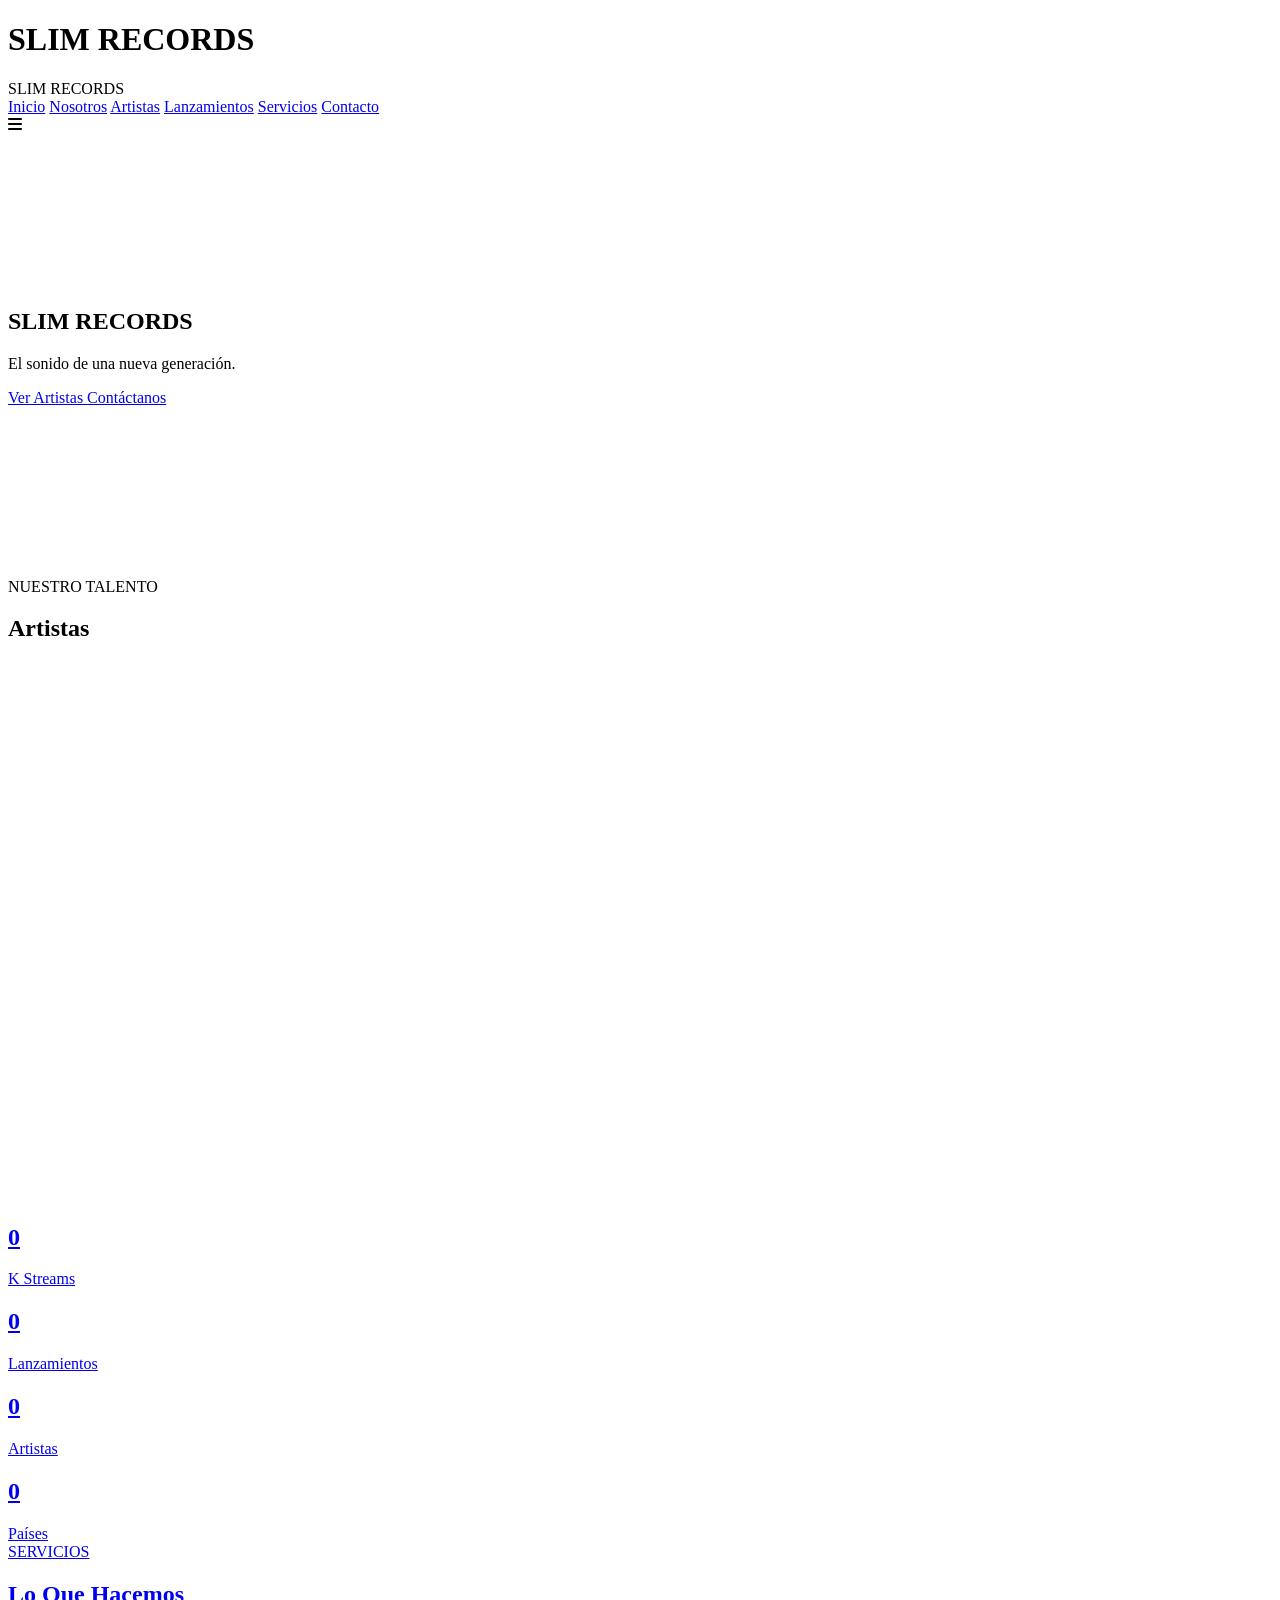
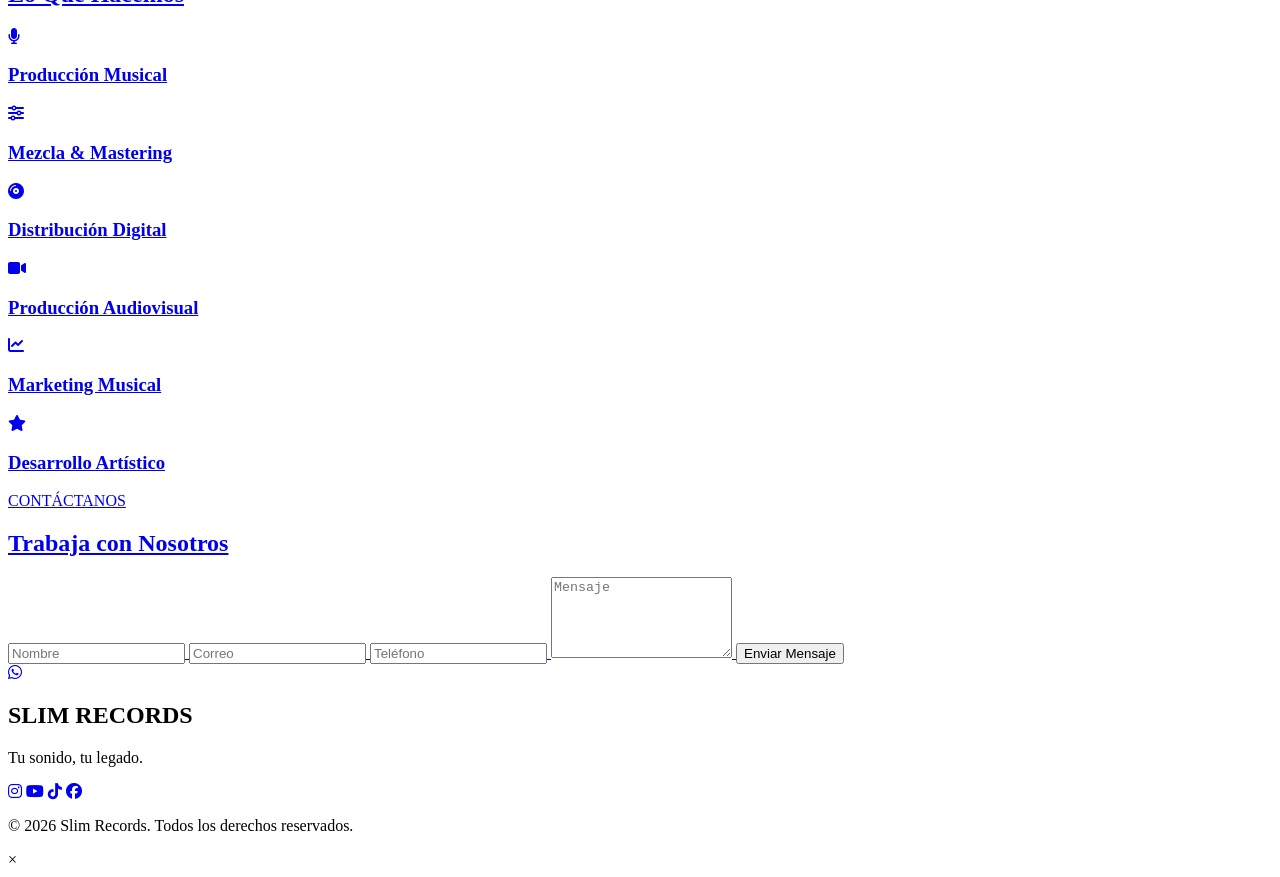
==== index.html @ 974cf297 "Update index.html" ====
<!DOCTYPE html>
<html lang="es">

<head>
    <meta charset="UTF-8">
    <meta name="viewport" content="width=device-width, initial-scale=1.0">
    <title>Slim Records | Official Website</title>

    <!-- Fuentes -->
    <link href="https://fonts.googleapis.com/css2?family=Montserrat:wght@400;600;700;800&family=Poppins:wght@300;400;500;600&display=swap" rel="stylesheet">

    <!-- Font Awesome -->
    <link rel="stylesheet" href="https://cdnjs.cloudflare.com/ajax/libs/font-awesome/6.7.1/css/all.min.css">

    <!-- AOS -->
    <link rel="stylesheet" href="https://unpkg.com/aos@2.3.4/dist/aos.css">

    <link rel="stylesheet" href="css/style.css">
</head>



<body>

    <!-- LOADER -->

    <div id="loader">
        <h1>SLIM RECORDS</h1>
    </div>

    <!-- NAVBAR -->

    <header id="navbar">

        <div class="logo">
            SLIM RECORDS
        </div>

        <nav>

            <a href="#inicio">Inicio</a>
            <a href="#nosotros">Nosotros</a>
            <a href="#artistas">Artistas</a>
            <a href="#lanzamientos">Lanzamientos</a>
            <a href="#servicios">Servicios</a>
            <a href="#contacto">Contacto</a>

        </nav>

        <div class="menu-btn">
            <i class="fa-solid fa-bars"></i>
        </div>

    </header>

    <!-- HERO -->

    <section id="inicio" class="hero">

        <video autoplay muted loop playsinline>
            <source src="assets/hero-video.mp4" type="video/mp4">
        </video>

        <div class="hero-overlay"></div>

        <div class="hero-content">

            <h1>SLIM RECORDS</h1>

            <p>
                El sonido de una nueva generación.
            </p>

            <div class="hero-buttons">

                <a href="#artistas" class="btn-gold">
                    Ver Artistas
                </a>

                <a href="#contacto" class="btn-outline">
                    Contáctanos
                </a>

            </div>

        </div>

    </section>

    <!-- NOSOTROS -->

    <section id="nosotros" class="about">

        <div class="about-image" data-aos="fade-right">

            <img src="assets/studio.avif" alt="Studio">

        </div>

        <div class="about-text" data-aos="fade-left">

            <span>QUIÉNES SOMOS</span>

            <h2>Transformamos talento en legado.</h2>

            <p>
                Slim Records es una disquera independiente dedicada a la producción,
                desarrollo artístico y distribución digital de artistas emergentes
                y profesionales.
            </p>

            <p>
                Nuestro objetivo es crear música que conecte con el mundo y deje huella.
            </p>

        </div>

    </section>

    <!-- ARTISTAS -->

    <section id="artistas" class="artists">

        <div class="section-title">

            <span>NUESTRO TALENTO</span>

            <h2>Artistas</h2>

        </div>

        <div class="artist-grid">

            <div data-aos="zoom-in">
                
                <a href="artistas/kalim.html" class="artist-card">
                <img src="assets/artist1.png" alt="Kali.M">

                <div class="artist-overlay">

                    <h3>Kali.M</h3>

                    <div class="socials">
                        <i class="fab fa-instagram"></i>
                        <i class="fab fa-spotify"></i>
                        <i class="fab fa-youtube"></i>
                    </div>

                </div>

            </div>

            <div class="artist-card" data-aos="zoom-in" onclick="openArtist('ariel')">
                
                <img src="assets/artist2.jpg" alt="Artista">

                <div class="artist-overlay">

                    <h3>Ariel Kciel</h3>

                </div>

            </div>

            <div class="artist-card" data-aos="zoom-in" onclick="openArtist('jm')">

                <img src="assets/artist3.png" alt="Artista">

                <div class="artist-overlay">

                    <h3>El JM</h3>

                </div>

            </div>

            <div class="artist-card" data-aos="zoom-in" onclick="openArtist('nova')">
                
                <img src="assets/artist4.jpg" alt="Artista">

                <div class="artist-overlay">
                    
                    <h3>Slim_Nova</h3>
                    
                </div>

            </div>

            <div class="artist-card" data-aos="zoom-in" onclick="openArtist('alex')">

                <img src="assets/artist5.jpg"alt="Artista">

                <div class="artist-overlay">

                    <h3>Alex CA</h3>
                    
                </div>
            </div>

            <div class="artist-card" data-aos="zoom-in" onclick="openArtist('matias')">

                <img src="assets/artist6.png"alt="Artista">

                <div class="artist-overlay">

                    <h3>Matías CA</h3>

                </div>
            </div>

            <div class="artist-card" data-aos="zoom-in" onclick="openArtist('cacharpa')">

                <img src="assets/artist7.jpg"alt="Artista">

                <div class="artist-overlay">

                    <h3>Cacharpa</h3>

                </div>
            </div>

        </div>

    </section>

    <!-- ESTADISTICAS -->

    <section class="stats">

        <div class="stat">

            <h2 class="counter" data-target="500">0</h2>

            <span>K Streams</span>

        </div>

        <div class="stat">

            <h2 class="counter" data-target="50">0</h2>

            <span>Lanzamientos</span>

        </div>

        <div class="stat">

            <h2 class="counter" data-target="10">0</h2>

            <span>Artistas</span>

        </div>

        <div class="stat">

            <h2 class="counter" data-target="3">0</h2>

            <span>Países</span>

        </div>

    </section>

    <!-- SERVICIOS -->

    <section id="servicios" class="services">

        <div class="section-title">

            <span>SERVICIOS</span>

            <h2>Lo Que Hacemos</h2>

        </div>

        <div class="services-grid">

            <div class="service-box">
                <i class="fa-solid fa-microphone"></i>
                <h3>Producción Musical</h3>
            </div>

            <div class="service-box">
                <i class="fa-solid fa-sliders"></i>
                <h3>Mezcla & Mastering</h3>
            </div>

            <div class="service-box">
                <i class="fa-solid fa-compact-disc"></i>
                <h3>Distribución Digital</h3>
            </div>

            <div class="service-box">
                <i class="fa-solid fa-video"></i>
                <h3>Producción Audiovisual</h3>
            </div>

            <div class="service-box">
                <i class="fa-solid fa-chart-line"></i>
                <h3>Marketing Musical</h3>
            </div>

            <div class="service-box">
                <i class="fa-solid fa-star"></i>
                <h3>Desarrollo Artístico</h3>
            </div>

        </div>

    </section>

    

    <!-- CONTACTO -->

    <section id="contacto" class="contact">

        <div class="section-title">

            <span>CONTÁCTANOS</span>

            <h2>Trabaja con Nosotros</h2>

        </div>

        <form>

            <input type="text" placeholder="Nombre">

            <input type="email" placeholder="Correo">

            <input type="text" placeholder="Teléfono">

            <textarea rows="5" placeholder="Mensaje"></textarea>

            <button type="submit">
                Enviar Mensaje
            </button>

        </form>

    </section>

    <!-- WHATSAPP -->

    <a href="https://wa.me/593XXXXXXXXX" class="whatsapp">

        <i class="fab fa-whatsapp"></i>

    </a>

    <!-- FOOTER -->

    <footer>

        <h2>SLIM RECORDS</h2>

        <p>
            Tu sonido, tu legado.
        </p>

        <div class="footer-socials">

            <a href="#"><i class="fab fa-instagram"></i></a>
            <a href="#"><i class="fab fa-youtube"></i></a>
            <a href="https://www.tiktok.com/@slim_records_mx_ec"><i class="fab fa-tiktok"></i></a>
            <a href="https://www.facebook.com/profile.php?id=61590621839590"><i class="fab fa-facebook"></i></a>

        </div>

        <p class="copy">
            © 2026 Slim Records. Todos los derechos reservados.
        </p>

    </footer>

    <script src="https://cdnjs.cloudflare.com/ajax/libs/gsap/3.13.0/gsap.min.js"></script>

    <script src="https://unpkg.com/aos@2.3.4/dist/aos.js"></script>

    <script src="https://cdnjs.cloudflare.com/ajax/libs/gsap/3.13.0/ScrollTrigger.min.js"></script>

    <script src="js/script.js"></script>

    <!-- MODAL ARTISTA-->

    <div id="artistModal" class="artist-modal">

        <div class="artist-modal-content">

            <span class="close-modal"
                    onclick="closeArtist()">
                    &times;
            </span>

            <div id="artistInfo"></div>
        </div>
    </div>

</body>

</html>
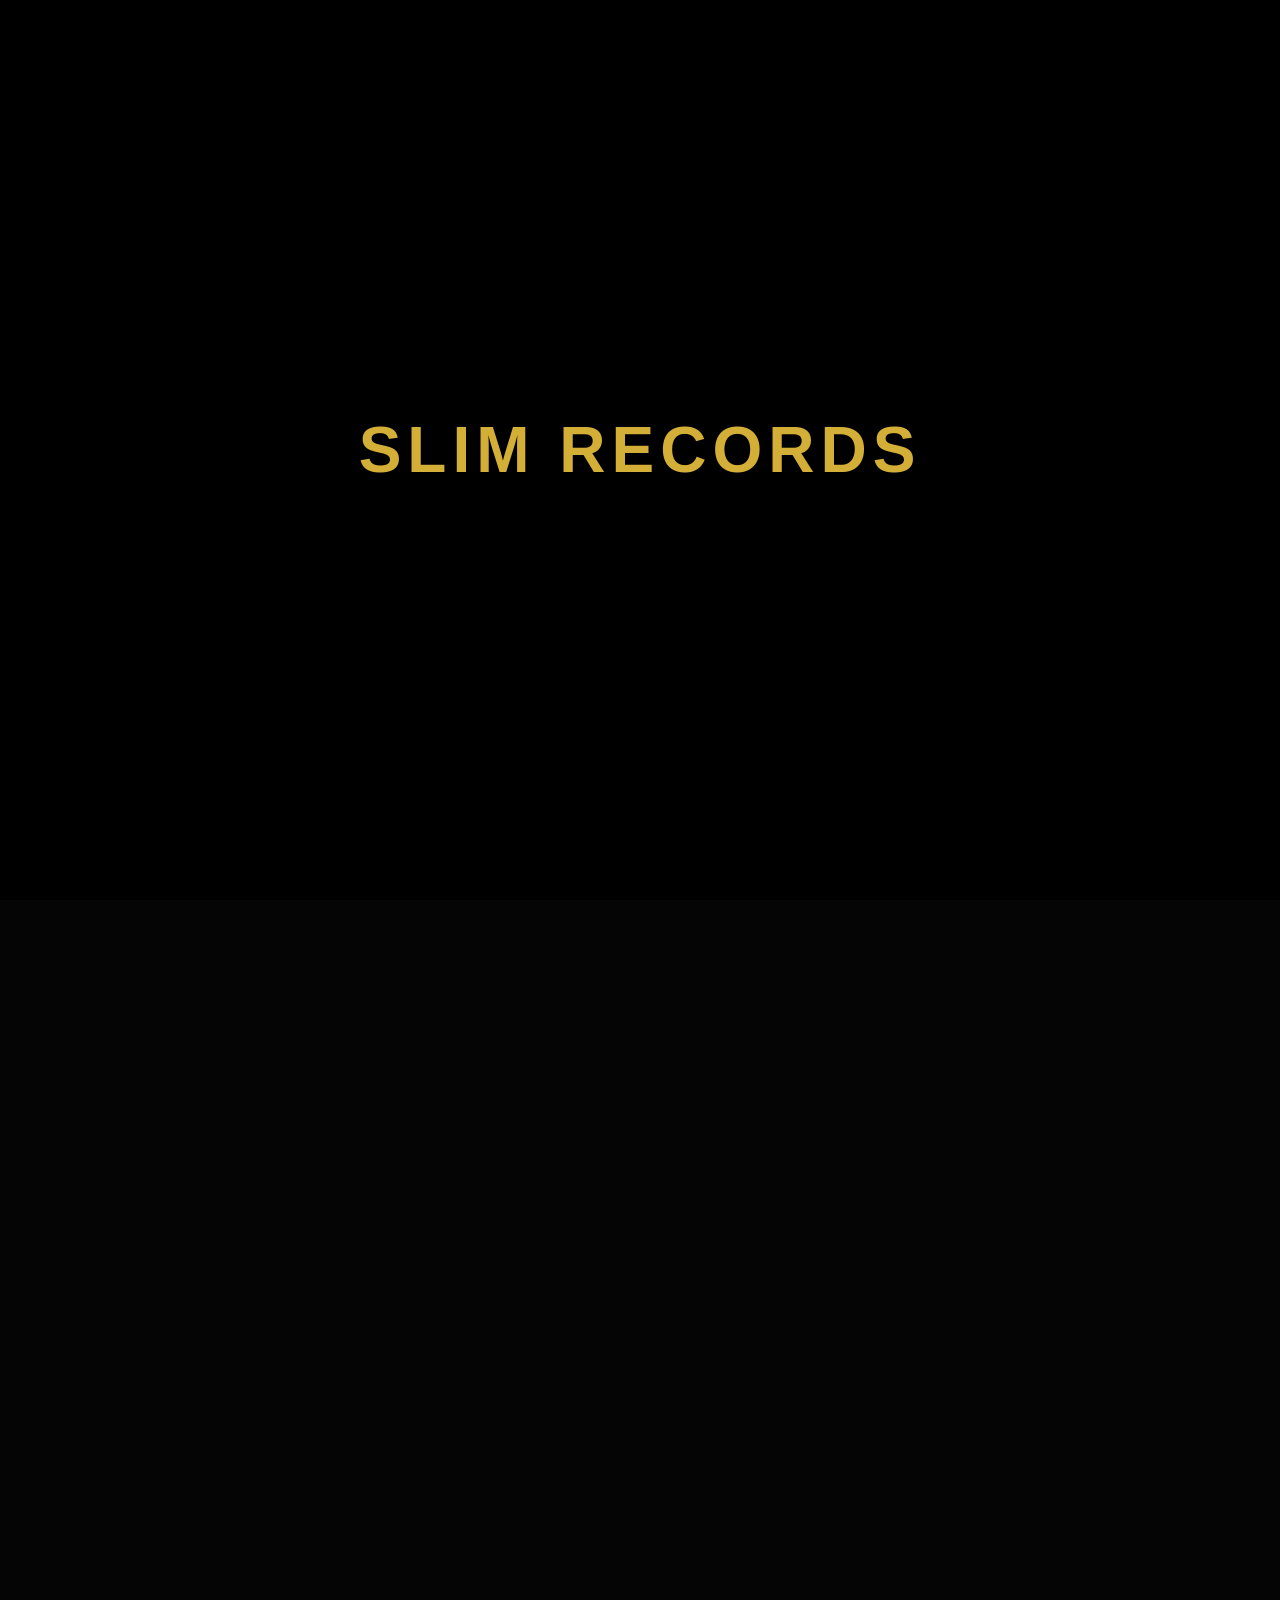
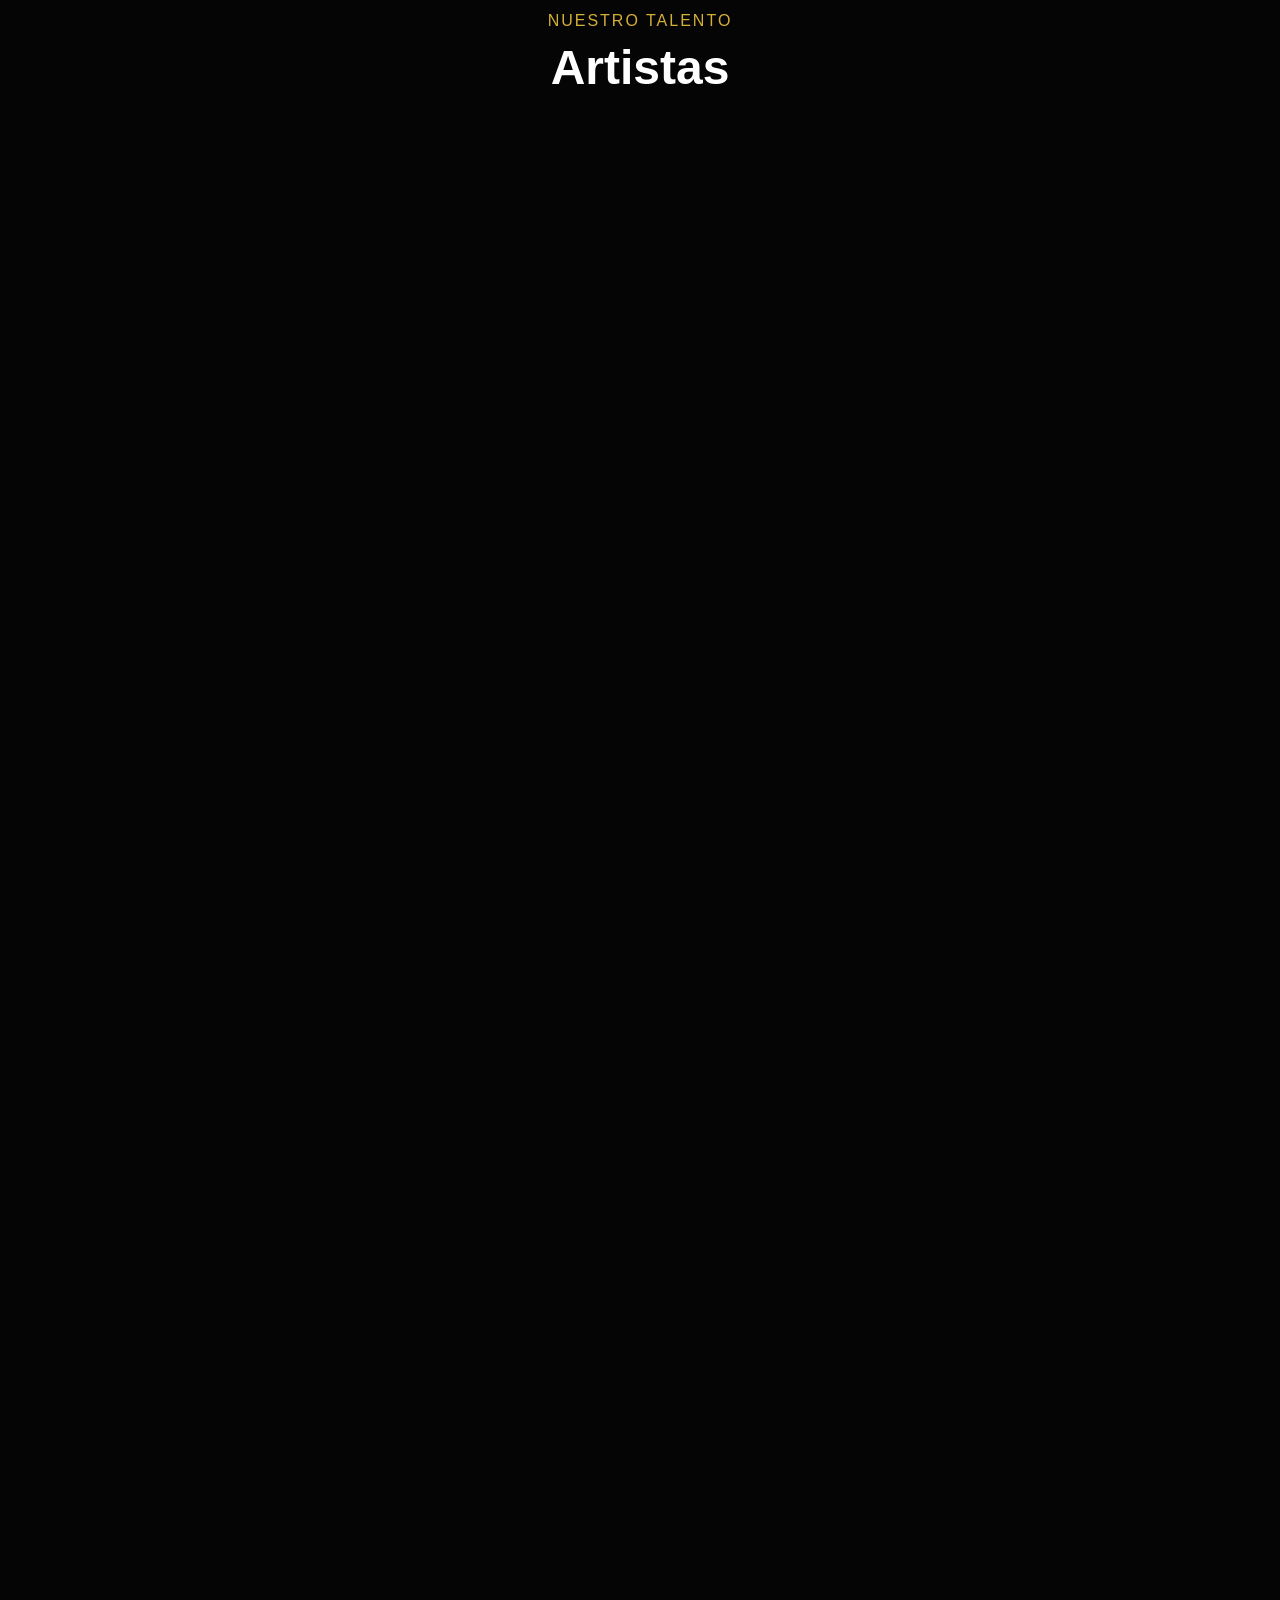
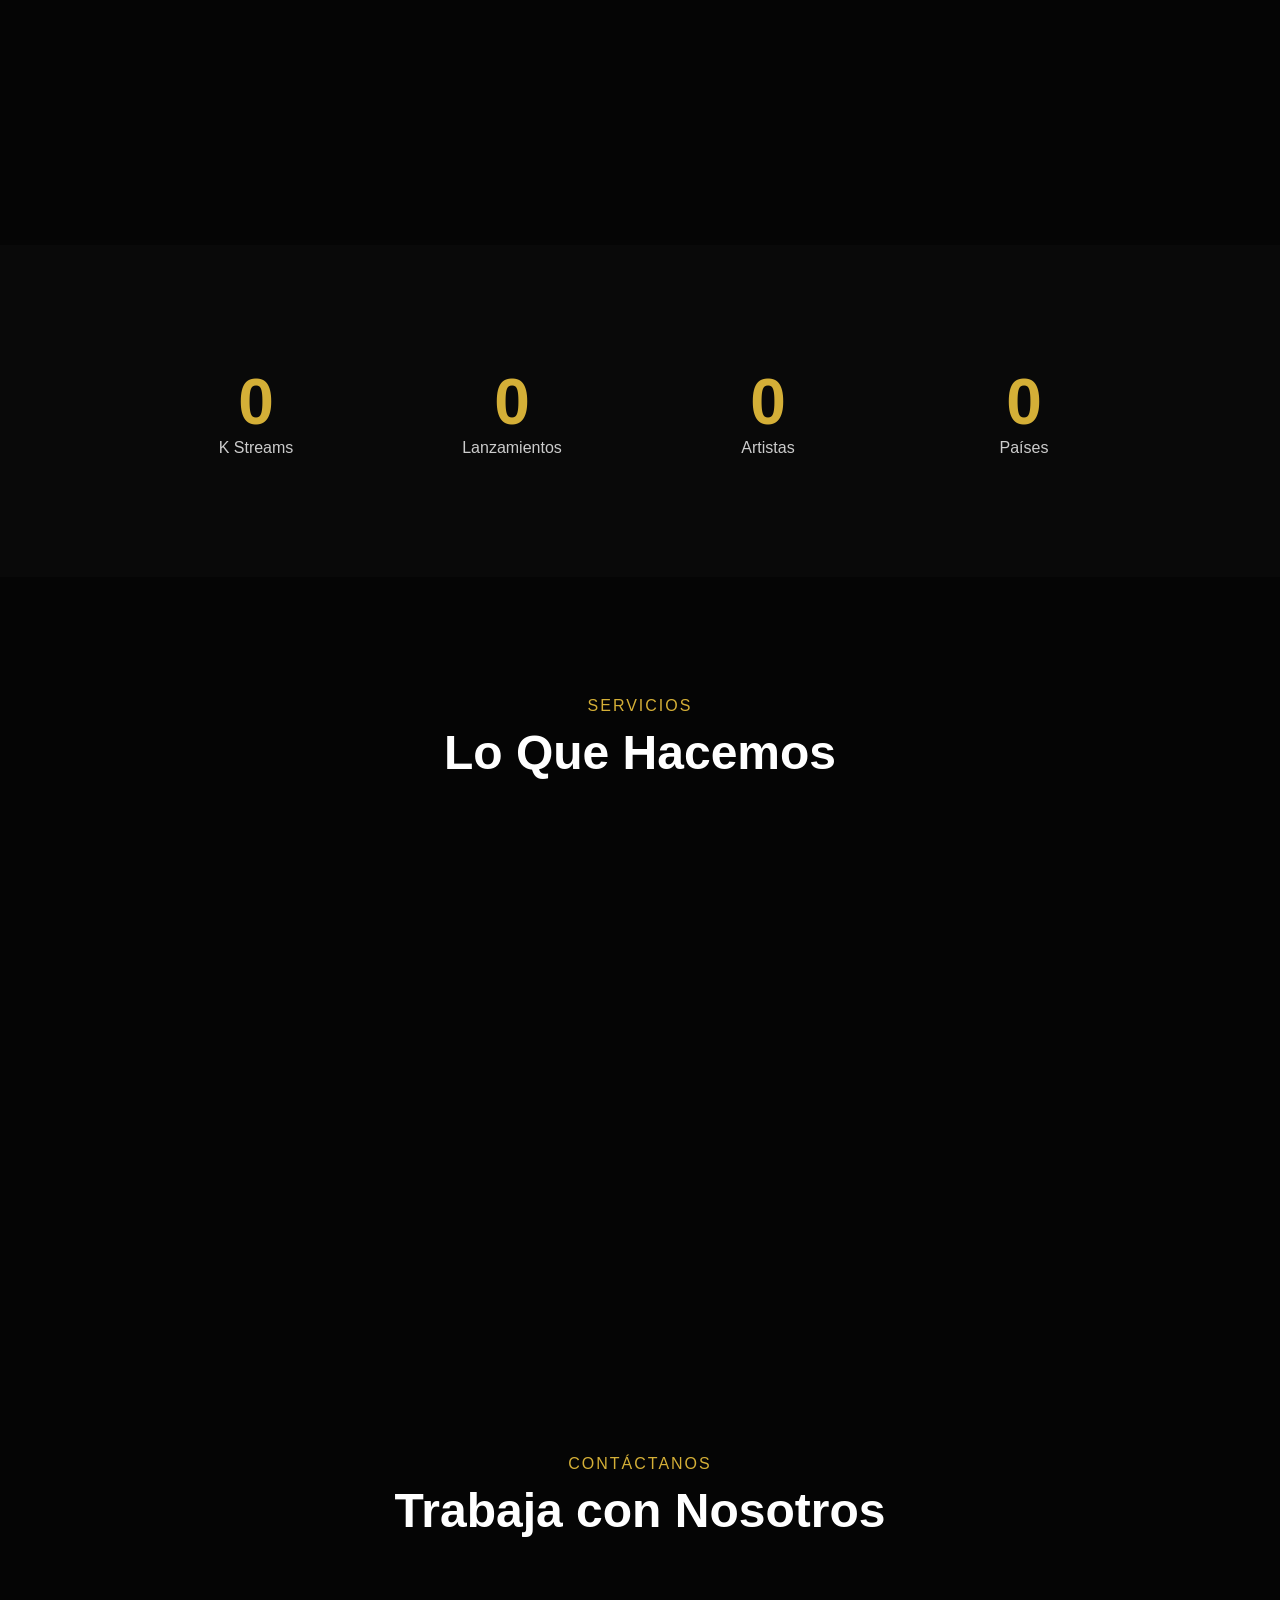
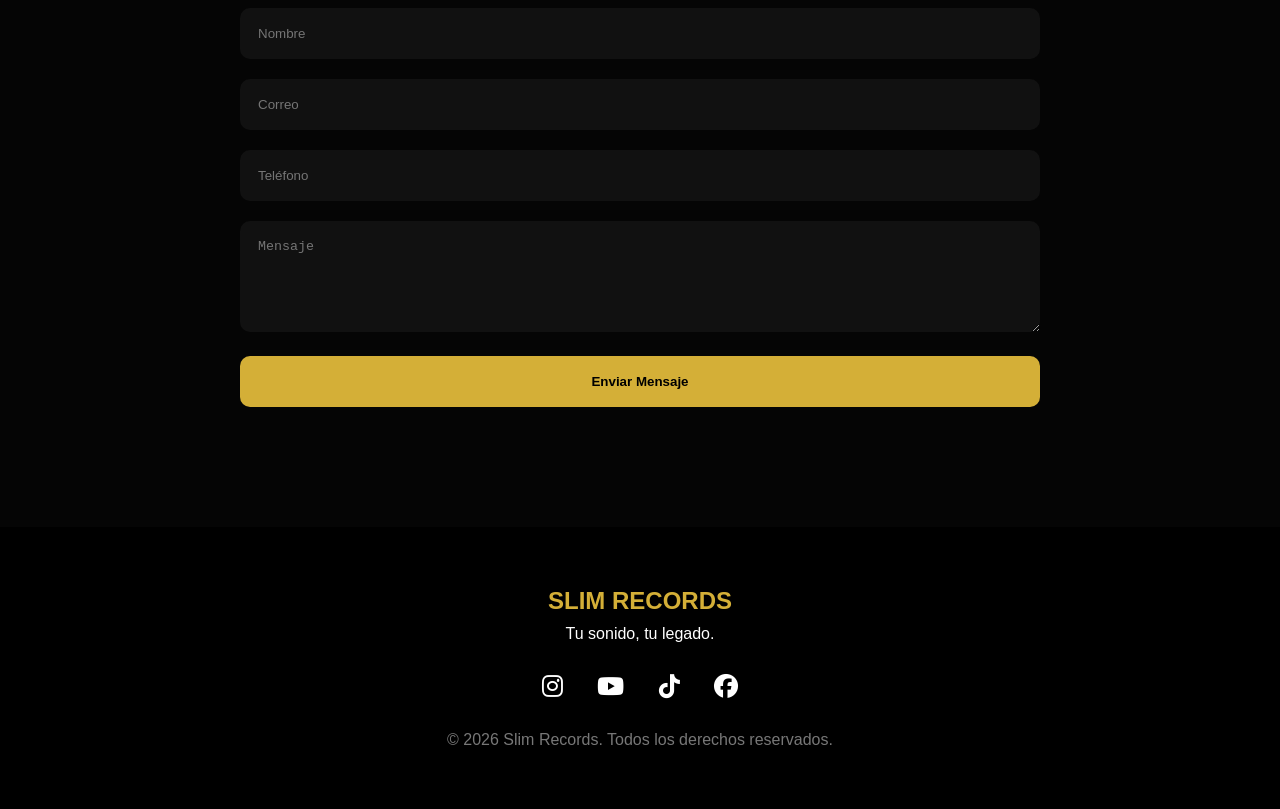
==== commit 02bd4a03: "Update index.html" ====
--- a/index.html
+++ b/index.html
@@ -139,13 +139,7 @@
                 <div class="artist-overlay">
 
                     <h3>Kali.M</h3>
-
-                    <div class="socials">
-                        <i class="fab fa-instagram"></i>
-                        <i class="fab fa-spotify"></i>
-                        <i class="fab fa-youtube"></i>
-                    </div>
-
+                </a>
                 </div>
 
             </div>
@@ -216,6 +210,16 @@
 
                     <h3>Cacharpa</h3>
 
+                </div>
+            </div>
+
+            <div class="artist-card" data-aos="zoom-in" onclick="openArtist('Linea Directa')">
+
+                <img src="assets/artist8.jpg"alt="Artista">
+
+                <div class="artist-overlay">
+
+                    <h3>Linea Directa</h3>
                 </div>
             </div>
 
--- a/css/style.css
+++ b/css/style.css
@@ -0,0 +1,822 @@
+/* ==========================
+   SLIM RECORDS PREMIUM STYLE
+========================== */
+
+:root{
+    --gold:#D4AF37;
+    --black:#050505;
+    --dark:#0d0d0d;
+    --gray:#1a1a1a;
+    --white:#ffffff;
+    --text:#cfcfcf;
+}
+
+*{
+    margin:0;
+    padding:0;
+    box-sizing:border-box;
+    scroll-behavior:smooth;
+}
+
+body{
+    font-family:'Poppins',sans-serif;
+    background:var(--black);
+    color:var(--white);
+    overflow-x:hidden;
+}
+
+img{
+    width:100%;
+    display:block;
+}
+
+a{
+    text-decoration:none;
+}
+
+section{
+    padding:120px 10%;
+}
+
+/* ==========================
+   LOADER
+========================== */
+
+#loader{
+    position:fixed;
+    inset:0;
+    background:#000;
+    display:flex;
+    justify-content:center;
+    align-items:center;
+    z-index:9999;
+}
+
+#loader h1{
+    color:var(--gold);
+    font-size:4rem;
+    font-family:'Montserrat',sans-serif;
+    letter-spacing:6px;
+}
+
+/* ==========================
+   NAVBAR
+========================== */
+
+#navbar{
+    position:fixed;
+    top:0;
+    width:100%;
+    padding:20px 8%;
+    display:flex;
+    justify-content:space-between;
+    align-items:center;
+    z-index:999;
+    transition:.4s;
+}
+
+#navbar.scrolled{
+    background:rgba(0,0,0,.85);
+    backdrop-filter:blur(15px);
+}
+
+.logo{
+    font-size:1.6rem;
+    font-weight:800;
+    color:var(--gold);
+    font-family:'Montserrat',sans-serif;
+}
+
+nav{
+    display:flex;
+    gap:30px;
+}
+
+nav a{
+    color:white;
+    transition:.3s;
+    font-weight:500;
+}
+
+nav a:hover{
+    color:var(--gold);
+}
+
+.menu-btn{
+    display:none;
+}
+
+/* ==========================
+   HERO
+========================== */
+
+.hero{
+    position:relative;
+    height:100vh;
+    overflow:hidden;
+}
+
+.hero video{
+    position:absolute;
+    width:100%;
+    height:100%;
+    object-fit:cover;
+}
+
+.hero-overlay{
+    position:absolute;
+    inset:0;
+    background:rgba(0,0,0,.65);
+}
+
+.hero-content{
+    position:relative;
+    z-index:5;
+    height:100%;
+    display:flex;
+    flex-direction:column;
+    justify-content:center;
+    align-items:center;
+    text-align:center;
+}
+
+.hero-content h1{
+    font-size:6rem;
+    font-family:'Montserrat';
+    font-weight:800;
+    letter-spacing:4px;
+}
+
+.hero-content p{
+    font-size:1.4rem;
+    margin-top:20px;
+    color:#ddd;
+}
+
+.hero-buttons{
+    margin-top:40px;
+    display:flex;
+    gap:20px;
+}
+
+/* ==========================
+   BOTONES
+========================== */
+
+.btn-gold{
+    padding:15px 35px;
+    background:var(--gold);
+    color:black;
+    border-radius:50px;
+    font-weight:700;
+    transition:.3s;
+}
+
+.btn-gold:hover{
+    transform:translateY(-3px);
+}
+
+.btn-outline{
+    padding:15px 35px;
+    border:2px solid var(--gold);
+    border-radius:50px;
+    color:var(--gold);
+    transition:.3s;
+}
+
+.btn-outline:hover{
+    background:var(--gold);
+    color:black;
+}
+
+/* ==========================
+   TITULOS
+========================== */
+
+.section-title{
+    text-align:center;
+    margin-bottom:70px;
+}
+
+.section-title span{
+    color:var(--gold);
+    letter-spacing:2px;
+}
+
+.section-title h2{
+    font-size:3rem;
+    margin-top:10px;
+}
+
+/* ==========================
+   ABOUT
+========================== */
+
+.about{
+    display:grid;
+    grid-template-columns:1fr 1fr;
+    gap:60px;
+    align-items:center;
+}
+
+.about-image img{
+    border-radius:20px;
+}
+
+.about-text span{
+    color:var(--gold);
+}
+
+.about-text h2{
+    font-size:3rem;
+    margin:20px 0;
+}
+
+.about-text p{
+    color:var(--text);
+    line-height:1.8;
+    margin-bottom:20px;
+}
+
+/* ==========================
+   ARTISTAS
+========================== */
+
+.artist-grid{
+
+    display:grid;
+
+    grid-template-columns:repeat(auto-fit,minmax(320px,1fr));
+
+    gap:30px;
+}
+
+.artist-card{
+    position: relative;
+    overflow: hidden;
+    border-radius: 30px;
+    height: 500px;
+}
+
+.artist-card img{
+
+    width:100%;
+
+    height:450px;
+
+    object-fit:cover;
+
+    object-position:center top;
+
+    display:block;
+
+    border-radius:30px;
+
+    transition: transform 0.6s;
+}
+
+.artist-card:hover img{
+
+    transform:scale(1.05);
+}
+
+.artist-overlay{
+    position: absolute;
+    bottom: 0;
+    left: 0;
+    width: 100%;
+    padding: 25px;
+    z-index: 2;
+
+    background: linear-gradient(
+        to top,
+        rgba(0,0,0,.95),
+        rgba(0,0,0,.4),
+        transparent
+    );
+}
+
+
+.artist-overlay h3{
+    margin: 0;
+    color: white;
+}
+
+.artist-card:hover{
+
+    transform:translateY(-8px);
+}
+
+.artist-overlay p{
+    color:#ccc;
+}
+
+.socials{
+    margin-top:15px;
+}
+
+.socials a{
+    color:var(--gold);
+    font-size:1.3rem;
+    margin-right:15px;
+}
+
+/* ==========================
+   RELEASES
+========================== */
+
+.release-grid{
+    display:grid;
+    grid-template-columns:repeat(auto-fit,minmax(300px,1fr));
+    gap:30px;
+}
+
+.release-card{
+    background:var(--gray);
+    border-radius:20px;
+    overflow:hidden;
+    transition:.4s;
+}
+
+.release-card:hover{
+    transform:translateY(-10px);
+}
+
+.release-card h3{
+    padding:20px 20px 5px;
+}
+
+.release-card p{
+    padding:0 20px 20px;
+    color:#aaa;
+}
+
+/* ==========================
+   STATS
+========================== */
+
+.stats{
+    display:grid;
+    grid-template-columns:repeat(4,1fr);
+    text-align:center;
+    background:#090909;
+}
+
+.stat h2{
+    color:var(--gold);
+    font-size:4rem;
+}
+
+.stat span{
+    color:#ccc;
+}
+
+/* ==========================
+   SERVICIOS
+========================== */
+
+.services-grid{
+    display:grid;
+    grid-template-columns:repeat(auto-fit,minmax(250px,1fr));
+    gap:25px;
+}
+
+.service-box{
+    background:#111;
+    padding:40px;
+    text-align:center;
+    border-radius:20px;
+    transition:.4s;
+}
+
+.service-box:hover{
+    transform:translateY(-10px);
+}
+
+.service-box i{
+    color:var(--gold);
+    font-size:3rem;
+    margin-bottom:20px;
+}
+
+.service-box h3{
+    font-size:1.2rem;
+}
+
+/* ==========================
+   SPOTIFY
+========================== */
+
+.spotify-section{
+    background:#090909;
+}
+
+.spotify-section iframe{
+    margin-top:30px;
+}
+
+/* ==========================
+   CONTACTO
+========================== */
+
+.contact form{
+    max-width:800px;
+    margin:auto;
+}
+
+.contact input,
+.contact textarea{
+    width:100%;
+    background:#111;
+    border:none;
+    color:white;
+    padding:18px;
+    margin-bottom:20px;
+    border-radius:10px;
+}
+
+.contact button{
+    width:100%;
+    padding:18px;
+    border:none;
+    background:var(--gold);
+    color:black;
+    font-weight:700;
+    border-radius:10px;
+    cursor:pointer;
+}
+
+/* ==========================
+   WHATSAPP
+========================== */
+
+.whatsapp{
+    position:fixed;
+    right:25px;
+    bottom:25px;
+    width:65px;
+    height:65px;
+    border-radius:50%;
+    background:#25D366;
+    display:flex;
+    align-items:center;
+    justify-content:center;
+    color:white;
+    font-size:2rem;
+    z-index:999;
+}
+
+/* ==========================
+   FOOTER
+========================== */
+
+footer{
+    background:#000;
+    text-align:center;
+    padding:60px 20px;
+}
+
+footer h2{
+    color:var(--gold);
+    margin-bottom:10px;
+}
+
+.footer-socials{
+    margin:30px 0;
+}
+
+.footer-socials a{
+    color:white;
+    font-size:1.5rem;
+    margin:0 15px;
+    transition:.3s;
+}
+
+.footer-socials a:hover{
+    color:var(--gold);
+}
+
+.copy{
+    color:#777;
+}
+
+/* ==========================
+   RESPONSIVE
+========================== */
+
+@media(max-width:992px){
+
+    .about{
+        grid-template-columns:1fr;
+    }
+
+    .stats{
+        grid-template-columns:repeat(2,1fr);
+        gap:40px;
+    }
+
+    .hero-content h1{
+        font-size:4rem;
+    }
+}
+
+@media(max-width:768px){
+
+    nav{
+        display:none;
+    }
+
+    .menu-btn{
+        display:block;
+        color:white;
+        font-size:1.5rem;
+    }
+
+    .hero-content h1{
+        font-size:3rem;
+    }
+
+    .hero-buttons{
+        flex-direction:column;
+    }
+
+    .stats{
+        grid-template-columns:1fr;
+    }
+
+    .section-title h2{
+        font-size:2rem;
+    }
+}
+/* ==========================
+   MENU MOBILE
+========================== */
+
+nav.active{
+    position:absolute;
+    top:80px;
+    left:0;
+    width:100%;
+    background:#000;
+    display:flex;
+    flex-direction:column;
+    text-align:center;
+    padding:30px 0;
+}
+
+nav.active a{
+    padding:15px;
+}
+
+/* ==========================
+   REVEAL EFFECT
+========================== */
+
+.artist-card,
+.release-card,
+.service-box{
+    opacity:0;
+    transform:translateY(40px);
+    transition:1s;
+}
+
+.artist-card.show,
+.release-card.show,
+.service-box.show{
+    opacity:1;
+    transform:translateY(0);
+}
+
+/* ==========================
+   SCROLLBAR
+========================== */
+
+::-webkit-scrollbar{
+    width:10px;
+}
+
+::-webkit-scrollbar-track{
+    background:#050505;
+}
+
+::-webkit-scrollbar-thumb{
+    background:#D4AF37;
+    border-radius:10px;
+}
+
+/* ==========================
+   MODAL
+========================== */
+
+.artist-modal{
+
+    position:fixed;
+    inset:0;
+
+    background:rgba(0,0,0,.95);
+
+    display:none;
+
+    justify-content:center;
+    align-items:center;
+
+    z-index:99999;
+}
+
+.artist-modal-content{
+
+    width:1200px;
+    max-width:1500px;
+
+    background:#111;
+    border:1px solid #D4AF37;
+
+    border-radius:20px;
+
+    padding:40px;
+
+    max-height:90vh;
+
+    overflow-y:auto;
+}
+
+.close-modal{
+
+    float:right;
+
+    font-size:40px;
+
+    cursor:pointer;
+
+    color:#D4AF37;
+}
+
+.artist-profile{
+
+    display:flex;
+
+    gap:30px;
+
+    flex-wrap:wrap;
+}
+
+.artist-profile img{
+
+    width:350px;
+    height:500px;
+
+    object-fit:cover;
+
+    object-position:center top;
+
+    border-radius:20px;
+
+    box-shadow:0 0 30px rgba(212,175,55,.2);
+}
+
+.artist-data{
+
+    flex:1;
+}
+
+.artist-data h1{
+
+    color:#D4AF37;
+
+    margin-bottom:15px;
+}
+
+.artist-links a{
+
+    color:#D4AF37;
+
+    font-size:1.5rem;
+
+    margin-right:15px;
+}
+
+.song-card{
+
+    display:flex;
+    align-items:center;
+    gap:12px;
+
+    background:#1b1b1b;
+
+    padding:15px;
+
+    margin-top:10px;
+
+    border-radius:10px;
+
+    text-decoration:none;
+
+    color:white;
+
+    transition:.3s;
+}
+
+.song-card:hover{
+
+    background:#242424;
+
+    transform:translateX(5px);
+
+    border-left:4px solid #D4AF37;
+}
+
+.song-card i{
+
+    color:#ff0000;
+
+    font-size:20px;
+}
+
+.upcoming{
+
+    border-left:4px solid #D4AF37;
+
+    background:#222;
+
+    position:relative;
+}
+
+.upcoming::before{
+
+    content:"PRÓXIMAMENTE";
+
+    position:absolute;
+
+    top:10px;
+    right:10px;
+
+    background:#D4AF37;
+
+    color:black;
+
+    padding:3px 8px;
+
+    border-radius:5px;
+
+    font-size:10px;
+
+    font-weight:bold;
+}
+
+.artist-banner{
+
+    display:flex;
+
+    align-items:center;
+
+    gap:40px;
+
+    padding:100px 10%;
+
+}
+
+.artist-banner img{
+
+    width:350px;
+
+    height:450px;
+
+    object-fit:cover;
+
+    border-radius:20px;
+
+    border:2px solid #D4AF37;
+}
+
+.artist-banner h1{
+
+    font-size:4rem;
+
+    color:#D4AF37;
+}
+
+.artist-socials{
+
+    text-align:center;
+
+    margin-bottom:50px;
+}
+
+.artist-socials a{
+
+    font-size:35px;
+
+    color:#D4AF37;
+
+    margin:0 15px;
+}
+
+.artist-releases,
+.artist-upcoming{
+
+    width:80%;
+
+    margin:auto;
+
+    margin-bottom:60px;
+}
